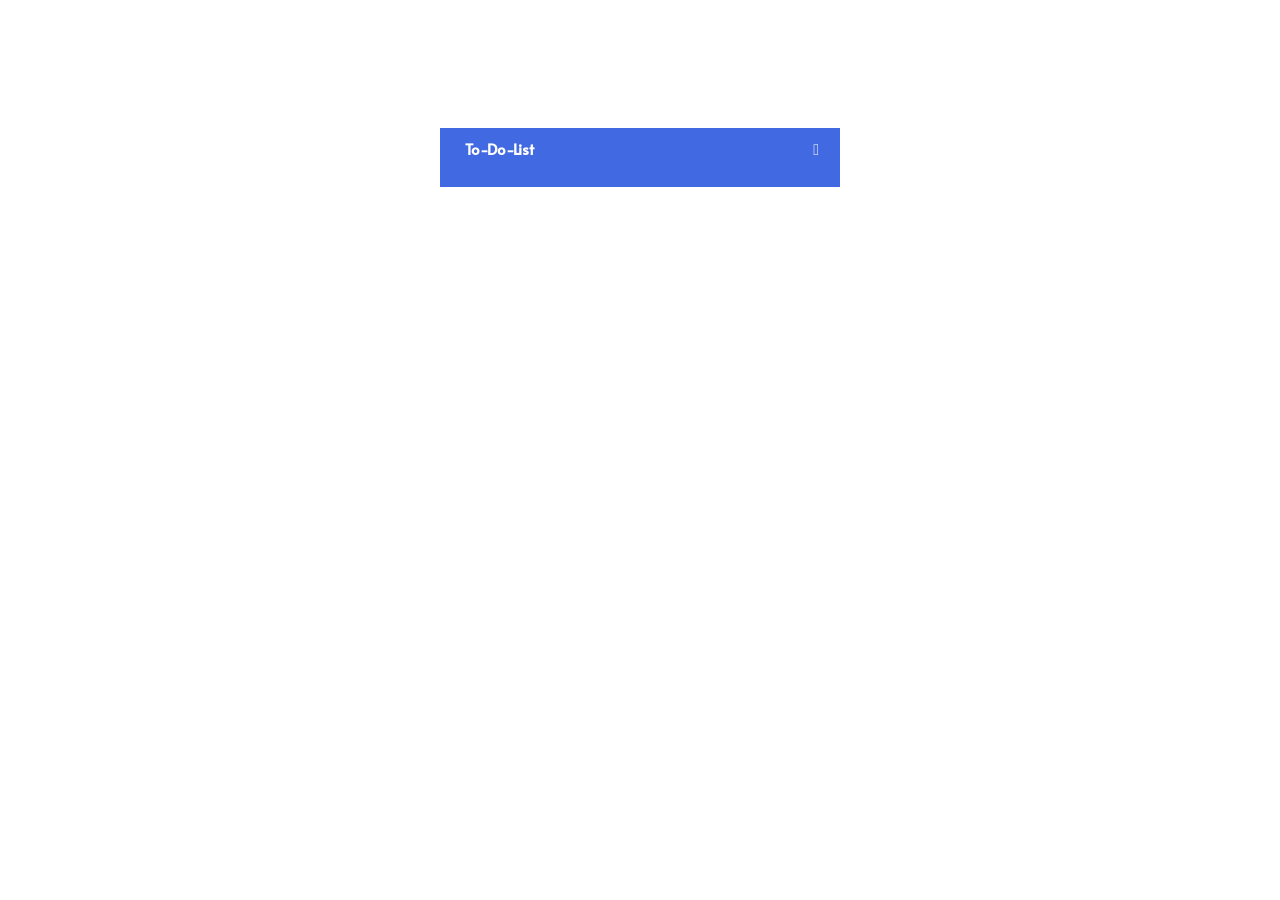
==== home.html @ 3ab795d0 "new website toDoList" ====
<!doctype html>
<html lang="en">

<head>
  <!-- Required meta tags -->
  <meta charset="utf-8">
  <meta name="viewport" content="width=device-width, initial-scale=1, shrink-to-fit=no">
  <link href="https://fonts.googleapis.com/css2?family=Alata&display=swap" rel="stylesheet">


  <!-- Bootstrap CSS -->
  <link rel="stylesheet" href="https://stackpath.bootstrapcdn.com/bootstrap/4.5.2/css/bootstrap.min.css"
    integrity="sha384-JcKb8q3iqJ61gNV9KGb8thSsNjpSL0n8PARn9HuZOnIxN0hoP+VmmDGMN5t9UJ0Z" crossorigin="anonymous">
  <link rel="stylesheet" href="css/all.min.css">
  <link rel="stylesheet" href="css/fontawesome.min.css">
  <link rel="stylesheet" href="css/styles.css">
  <title>Untitled</title>
</head>

<body>

  <div class="mainContent row">
    <div class="title col-sm-11">To-Do-List</div>
    <div class="col-sm-1"><a id="addButton"><i class="fas fa-plus"></i></a></div>



    <div class="allList">




    </div>

  </div>


  </div>






  <!-- Optional JavaScript -->
  <!-- jQuery first, then Popper.js, then Bootstrap JS -->
  <script src="https://code.jquery.com/jquery-3.5.1.slim.min.js"
    integrity="sha384-DfXdz2htPH0lsSSs5nCTpuj/zy4C+OGpamoFVy38MVBnE+IbbVYUew+OrCXaRkfj"
    crossorigin="anonymous"></script>
  <script src="https://cdn.jsdelivr.net/npm/popper.js@1.16.1/dist/umd/popper.min.js"
    integrity="sha384-9/reFTGAW83EW2RDu2S0VKaIzap3H66lZH81PoYlFhbGU+6BZp6G7niu735Sk7lN"
    crossorigin="anonymous"></script>
  <script src="https://stackpath.bootstrapcdn.com/bootstrap/4.5.2/js/bootstrap.min.js"
    integrity="sha384-B4gt1jrGC7Jh4AgTPSdUtOBvfO8shuf57BaghqFfPlYxofvL8/KUEfYiJOMMV+rV"
    crossorigin="anonymous"></script>
  <script src="javascript/main.js"></script>
</body>

</html>
---- css/styles.css ----
@import url('https://fonts.googleapis.com/css2?family=Alata&display=swap');

html {
    height: 100%;
}

body {
    background-image   : url(https://www.teahub.io/photos/full/8-80307_blur-full-hd-backgrounds.jpg);
    background-size    : cover;
    background-position: center;
}

.mainContent {
    margin          : 10% auto;
    background-color: royalblue;
    color           : white;
    padding         : 10px;
    max-width       : 400px;
}

.title {
    font-size  : 15px;
    font-weight: bold;
    font-family: 'Alata', sans-serif;
}

#addButton {
    color: white;

}

.input-group {
    margin-top: 10px;
}

.allList {
    display   : block;
    width     : 385px;
    text-align: center;
    margin    : 15px 0px auto;
}

.deleteButton {
    color           : red;
    border          : 5px solid royalblue;
    background-color: white;
    width           : 30px;
    float           : left;
    display         : none;
}

.textItem {
    color           : black;
    padding         : 5px;
    padding-left    : 35px;
    background-color: white;
    width           : 380px;
    margin-bottom   : 10px;
}

.ketedao {
    text-decoration: line-through;
    color          : darkgray;
}
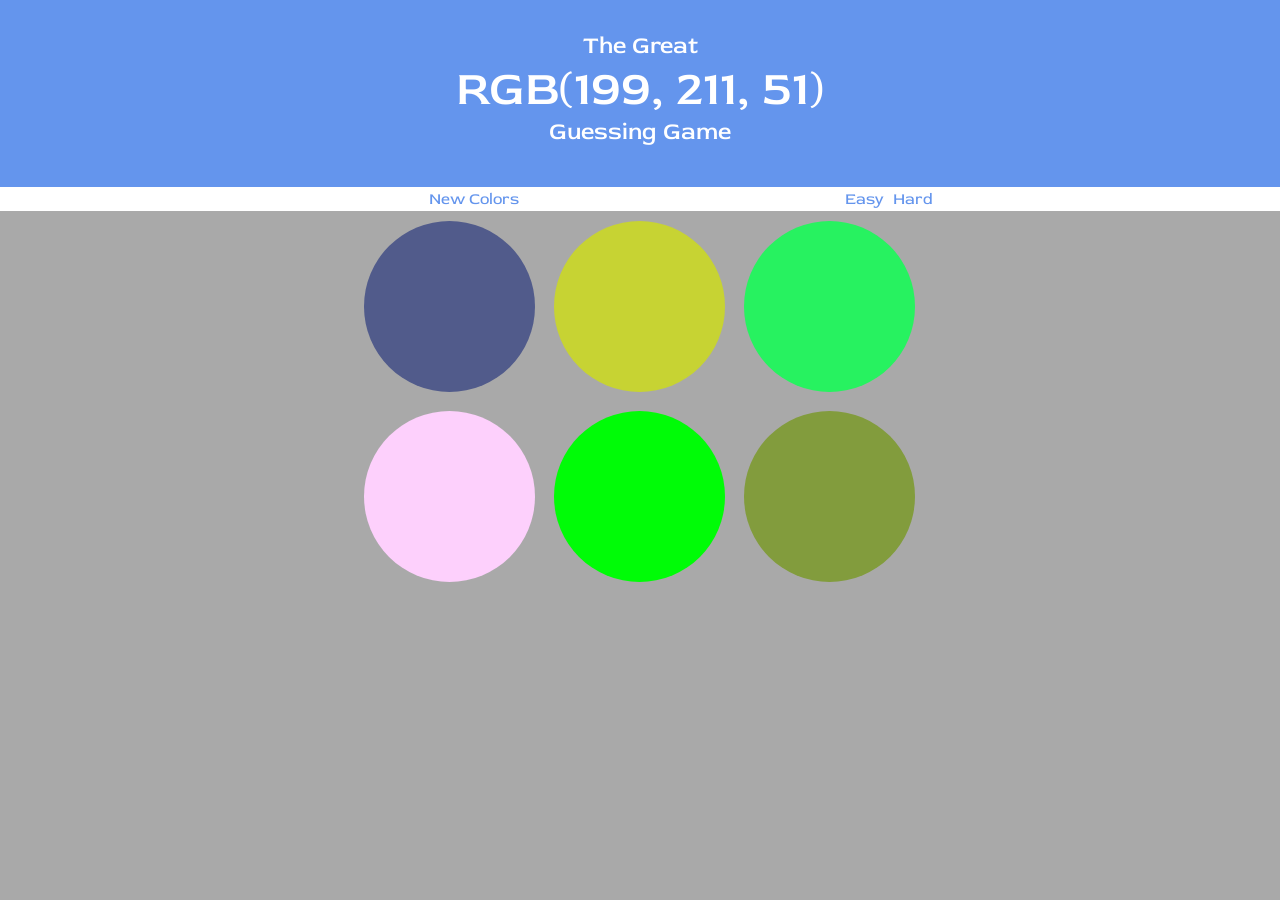
==== commit 078a339a: "colorgame project" ====
--- a/home.html
+++ b/home.html
@@ -1,59 +1,56 @@
 <!doctype html>
 <html lang="en">
-
-<head>
-  <!-- Required meta tags -->
-  <meta charset="utf-8">
-  <meta name="viewport" content="width=device-width, initial-scale=1, shrink-to-fit=no">
-  <link href="https://fonts.googleapis.com/css2?family=Alata&display=swap" rel="stylesheet">
+  <head>
+    <!-- Required meta tags -->
+    <meta charset="utf-8">
+    <meta name="viewport" content="width=device-width, initial-scale=1, shrink-to-fit=no">
+    <link href="https://fonts.googleapis.com/css2?family=Alata&display=swap" rel="stylesheet">
+    <link href="https://fonts.googleapis.com/css2?family=Red+Rose:wght@700&display=swap" rel="stylesheet">
 
 
-  <!-- Bootstrap CSS -->
-  <link rel="stylesheet" href="https://stackpath.bootstrapcdn.com/bootstrap/4.5.2/css/bootstrap.min.css"
-    integrity="sha384-JcKb8q3iqJ61gNV9KGb8thSsNjpSL0n8PARn9HuZOnIxN0hoP+VmmDGMN5t9UJ0Z" crossorigin="anonymous">
-  <link rel="stylesheet" href="css/all.min.css">
-  <link rel="stylesheet" href="css/fontawesome.min.css">
-  <link rel="stylesheet" href="css/styles.css">
-  <title>Untitled</title>
-</head>
+    <!-- Bootstrap CSS -->
+    <link rel="stylesheet" href="https://stackpath.bootstrapcdn.com/bootstrap/4.5.2/css/bootstrap.min.css" integrity="sha384-JcKb8q3iqJ61gNV9KGb8thSsNjpSL0n8PARn9HuZOnIxN0hoP+VmmDGMN5t9UJ0Z" crossorigin="anonymous">
+    <link rel="stylesheet" href="css/all.min.css">
+    <link rel="stylesheet" href="css/fontawesome.min.css">
+    <link rel="stylesheet" href="css/styles.css">
+    <title>Untitled</title>
+  </head>
+  <body>
+    <div class = "Title" >
+      <h4>
+        The Great <br>
+        <span class = "title_color">RGB(211,206,13)</span> <br>
+        Guessing Game
+      </h4>
+    </div>
+    <div class="menu">
+      <div class="container row mx-auto">
 
-<body>
+        <div class="col-sm-5"><span id="new_color">New Colors</span></div>
+        <div class="col-sm-5"><span id="result"></span></div>
+        <div class="col-sm-1"><span>Easy</span></div>
+        <div class="col-sm-1"><span>Hard</span></div>
+      </div>
+    </div>
+    
+      <div class="container mx-auto boxs">
+        <div class=" box rounded-circle " id="box1"> </div>
+        <div class=" box rounded-circle " id="box2"> </div>
+        <div class=" box rounded-circle " id="box3"> </div>
+        <div class=" box rounded-circle " id="box4"> </div>
+        <div class=" box rounded-circle " id="box5"> </div>
+        <div class=" box rounded-circle " id="box6"> </div>
+      </div>
 
-  <div class="mainContent row">
-    <div class="title col-sm-11">To-Do-List</div>
-    <div class="col-sm-1"><a id="addButton"><i class="fas fa-plus"></i></a></div>
+    
+    
 
 
-
-    <div class="allList">
-
-
-
-
-    </div>
-
-  </div>
-
-
-  </div>
-
-
-
-
-
-
-  <!-- Optional JavaScript -->
-  <!-- jQuery first, then Popper.js, then Bootstrap JS -->
-  <script src="https://code.jquery.com/jquery-3.5.1.slim.min.js"
-    integrity="sha384-DfXdz2htPH0lsSSs5nCTpuj/zy4C+OGpamoFVy38MVBnE+IbbVYUew+OrCXaRkfj"
-    crossorigin="anonymous"></script>
-  <script src="https://cdn.jsdelivr.net/npm/popper.js@1.16.1/dist/umd/popper.min.js"
-    integrity="sha384-9/reFTGAW83EW2RDu2S0VKaIzap3H66lZH81PoYlFhbGU+6BZp6G7niu735Sk7lN"
-    crossorigin="anonymous"></script>
-  <script src="https://stackpath.bootstrapcdn.com/bootstrap/4.5.2/js/bootstrap.min.js"
-    integrity="sha384-B4gt1jrGC7Jh4AgTPSdUtOBvfO8shuf57BaghqFfPlYxofvL8/KUEfYiJOMMV+rV"
-    crossorigin="anonymous"></script>
-  <script src="javascript/main.js"></script>
-</body>
-
+    <script src="javascript/main.js"></script>
+    <!-- Optional JavaScript -->
+    <!-- jQuery first, then Popper.js, then Bootstrap JS -->
+    <script src="https://code.jquery.com/jquery-3.5.1.slim.min.js" integrity="sha384-DfXdz2htPH0lsSSs5nCTpuj/zy4C+OGpamoFVy38MVBnE+IbbVYUew+OrCXaRkfj" crossorigin="anonymous"></script>
+    <script src="https://cdn.jsdelivr.net/npm/popper.js@1.16.1/dist/umd/popper.min.js" integrity="sha384-9/reFTGAW83EW2RDu2S0VKaIzap3H66lZH81PoYlFhbGU+6BZp6G7niu735Sk7lN" crossorigin="anonymous"></script>
+    <script src="https://stackpath.bootstrapcdn.com/bootstrap/4.5.2/js/bootstrap.min.js" integrity="sha384-B4gt1jrGC7Jh4AgTPSdUtOBvfO8shuf57BaghqFfPlYxofvL8/KUEfYiJOMMV+rV" crossorigin="anonymous"></script>
+  </body>
 </html>
--- a/css/styles.css
+++ b/css/styles.css
@@ -1,64 +1,31 @@
-@import url('https://fonts.googleapis.com/css2?family=Alata&display=swap');
-
-html {
-    height: 100%;
+.Title {
+    text-align: center;
+    background: cornflowerblue ;
+    color : white ;
+    font-family: 'Red Rose', cursive;
+    padding: 2em;
+}
+.title_color {
+    font-size: 2em;
+}
+.menu {
+    font-family: 'Red Rose', cursive;
+    background: white;
+    text-align: center;
+    color: cornflowerblue;
+}
+body {
+    background: darkgray;
+}
+.container {
+    width : 600px ;
 }
 
-body {
-    background-image   : url(https://www.teahub.io/photos/full/8-80307_blur-full-hd-backgrounds.jpg);
-    background-size    : cover;
-    background-position: center;
-}
-
-.mainContent {
-    margin          : 10% auto;
-    background-color: royalblue;
-    color           : white;
-    padding         : 10px;
-    max-width       : 400px;
-}
-
-.title {
-    font-size  : 15px;
-    font-weight: bold;
-    font-family: 'Alata', sans-serif;
-}
-
-#addButton {
-    color: white;
-
-}
-
-.input-group {
-    margin-top: 10px;
-}
-
-.allList {
-    display   : block;
-    width     : 385px;
+.box {
     text-align: center;
-    margin    : 15px 0px auto;
-}
-
-.deleteButton {
-    color           : red;
-    border          : 5px solid royalblue;
-    background-color: white;
-    width           : 30px;
-    float           : left;
-    display         : none;
-}
-
-.textItem {
-    color           : black;
-    padding         : 5px;
-    padding-left    : 35px;
-    background-color: white;
-    width           : 380px;
-    margin-bottom   : 10px;
-}
-
-.ketedao {
-    text-decoration: line-through;
-    color          : darkgray;
+    background: darkgray;
+    margin : 1.66% ;
+    width : 30%;
+    float : left ;
+    padding-bottom: 30%;
 }
